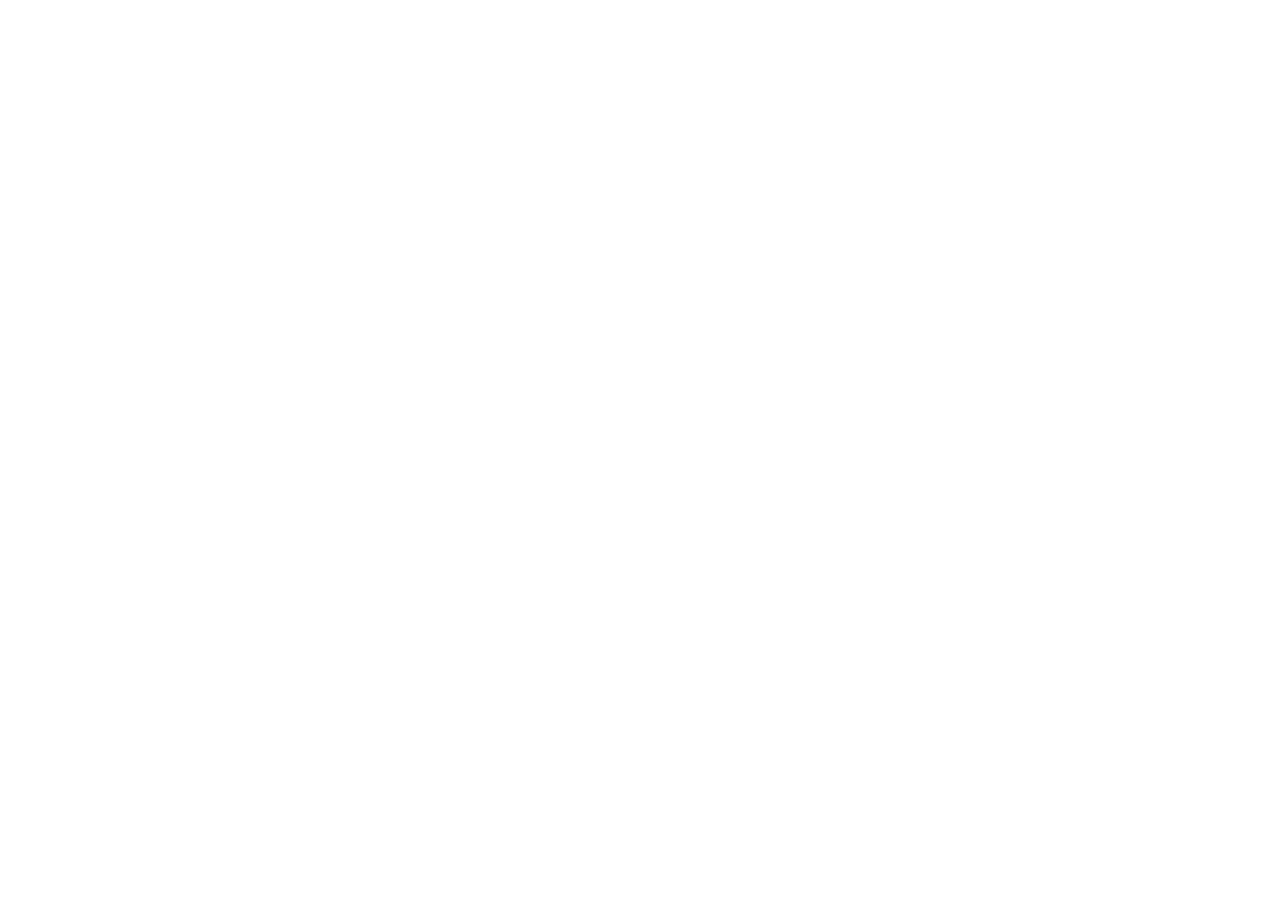
==== js-project/index.html @ 278bc5c4 "first" ====
<!DOCTYPE html>
<html lang="en">
<head>
    <meta charset="UTF-8">
    <meta name="viewport" content="width=device-width, initial-scale=1.0">
    <title>Document</title>
    <link rel="stylesheet" href="style.css"/>
</head>
<body>
    <script src="script.js"></script>
</body>
</html>
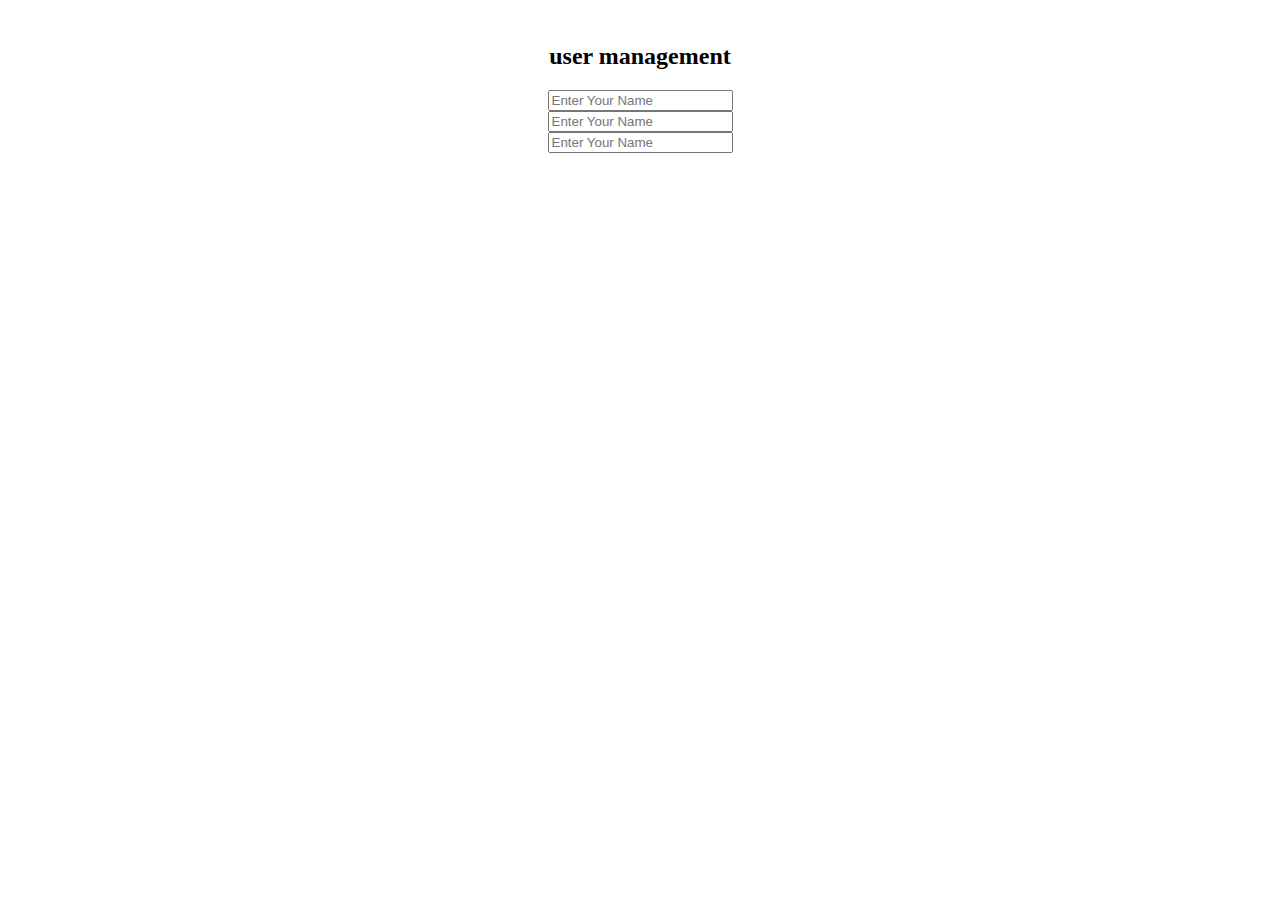
==== commit c70aa166: "commit of rest" ====
--- a/js-project/index.html
+++ b/js-project/index.html
@@ -1,12 +1,18 @@
 <!DOCTYPE html>
 <html lang="en">
-<head>
-    <meta charset="UTF-8">
-    <meta name="viewport" content="width=device-width, initial-scale=1.0">
+  <head>
+    <meta charset="UTF-8" />
+    <meta name="viewport" content="width=device-width, initial-scale=1.0" />
     <title>Document</title>
-    <link rel="stylesheet" href="style.css"/>
-</head>
-<body>
+    <link rel="stylesheet" href="style.css" />
+  </head>
+  <body>
+    <div class="root">
+      <div class="user-container"></div>
+    </div>
+    <div class="user-form">
+        
+    </div>
     <script src="script.js"></script>
-</body>
+  </body>
 </html>--- a/js-project/style.css
+++ b/js-project/style.css
@@ -0,0 +1,25 @@
+.user-container{
+    display: grid;
+    place-items: center;
+    gap: 1rem;
+    grid-template-columns:repeat(auto-fit,minmax(15rem,1fr));
+}
+.card{
+    background-color: blueviolet;
+    display: flex;
+    justify-content: center;
+    align-items: center;
+    flex-direction: column;
+    padding: 15px;
+    border-radius: 0.5rem;
+    border: 1px solid black;
+    width:12 rem;
+}
+form{
+    display: flex;
+    justify-content: center;
+    align-items: center;
+    flex-direction: column;
+    margin: 15px;
+    
+}